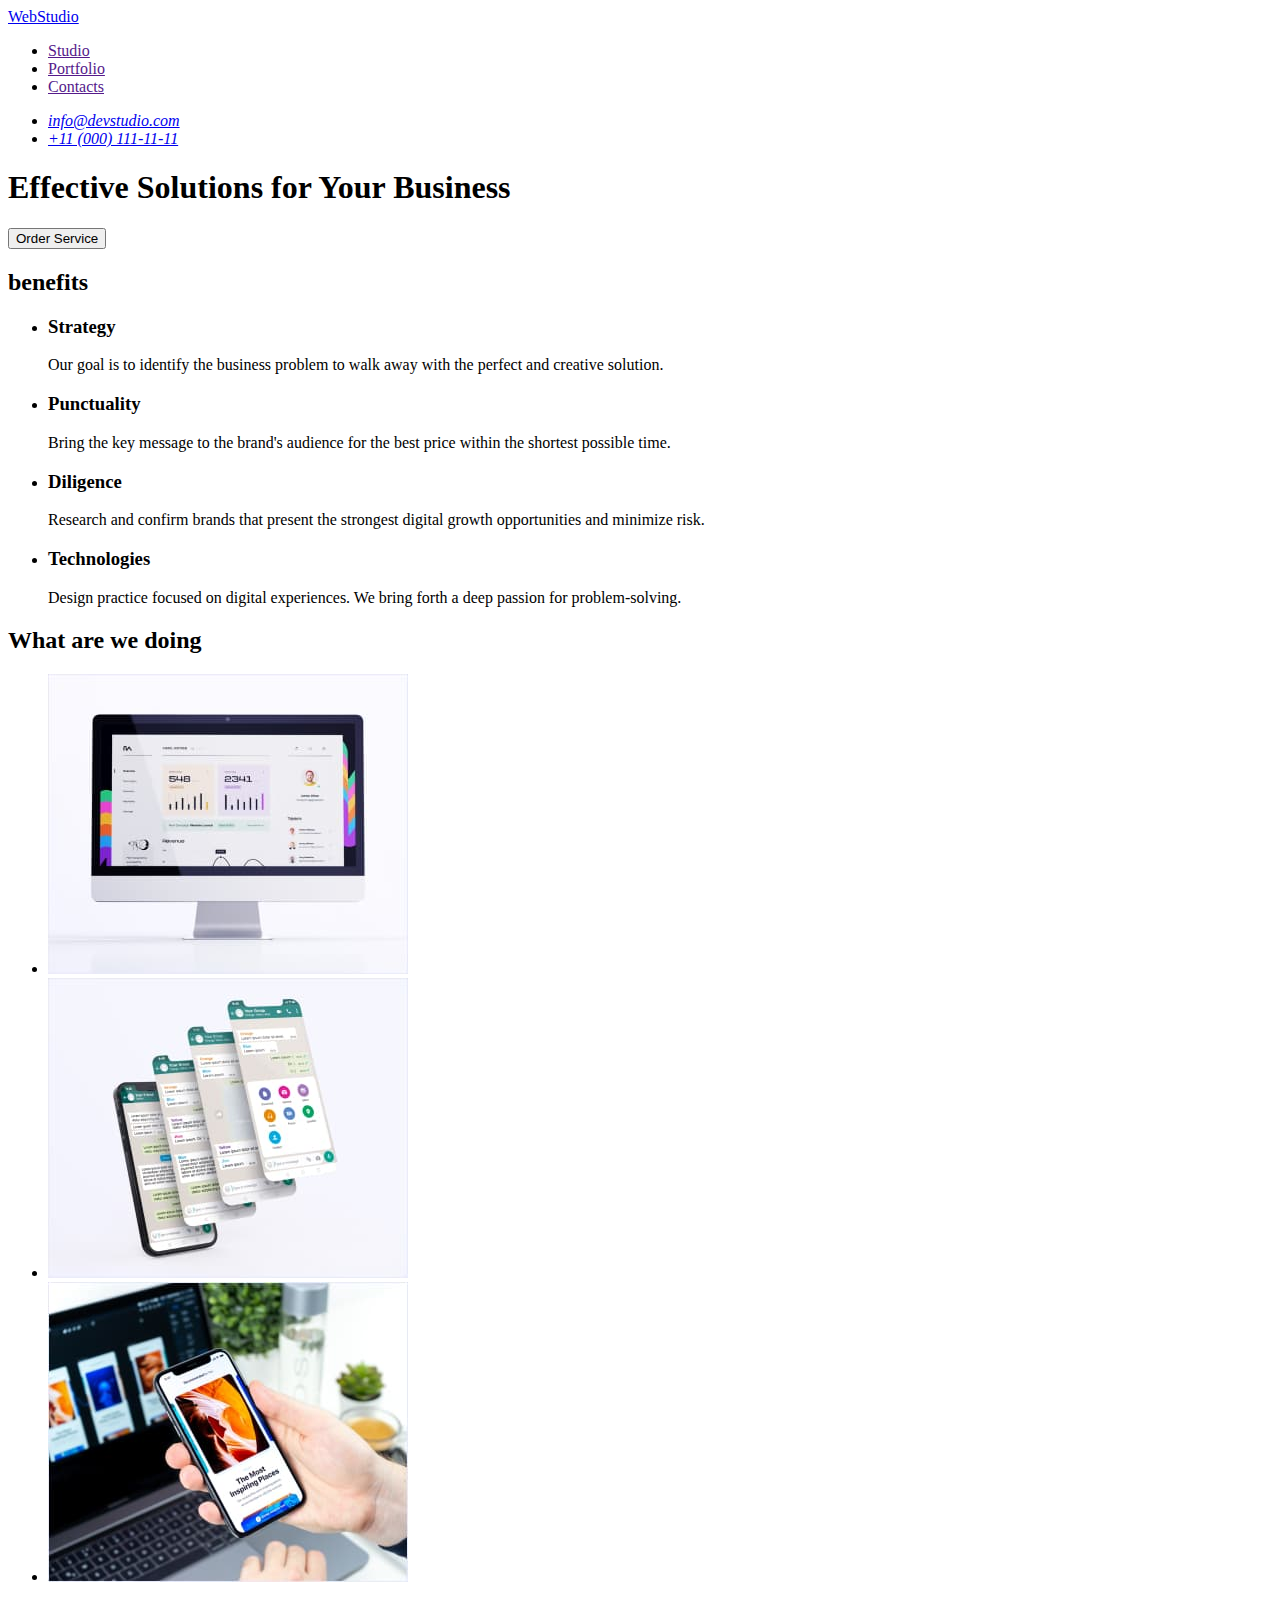
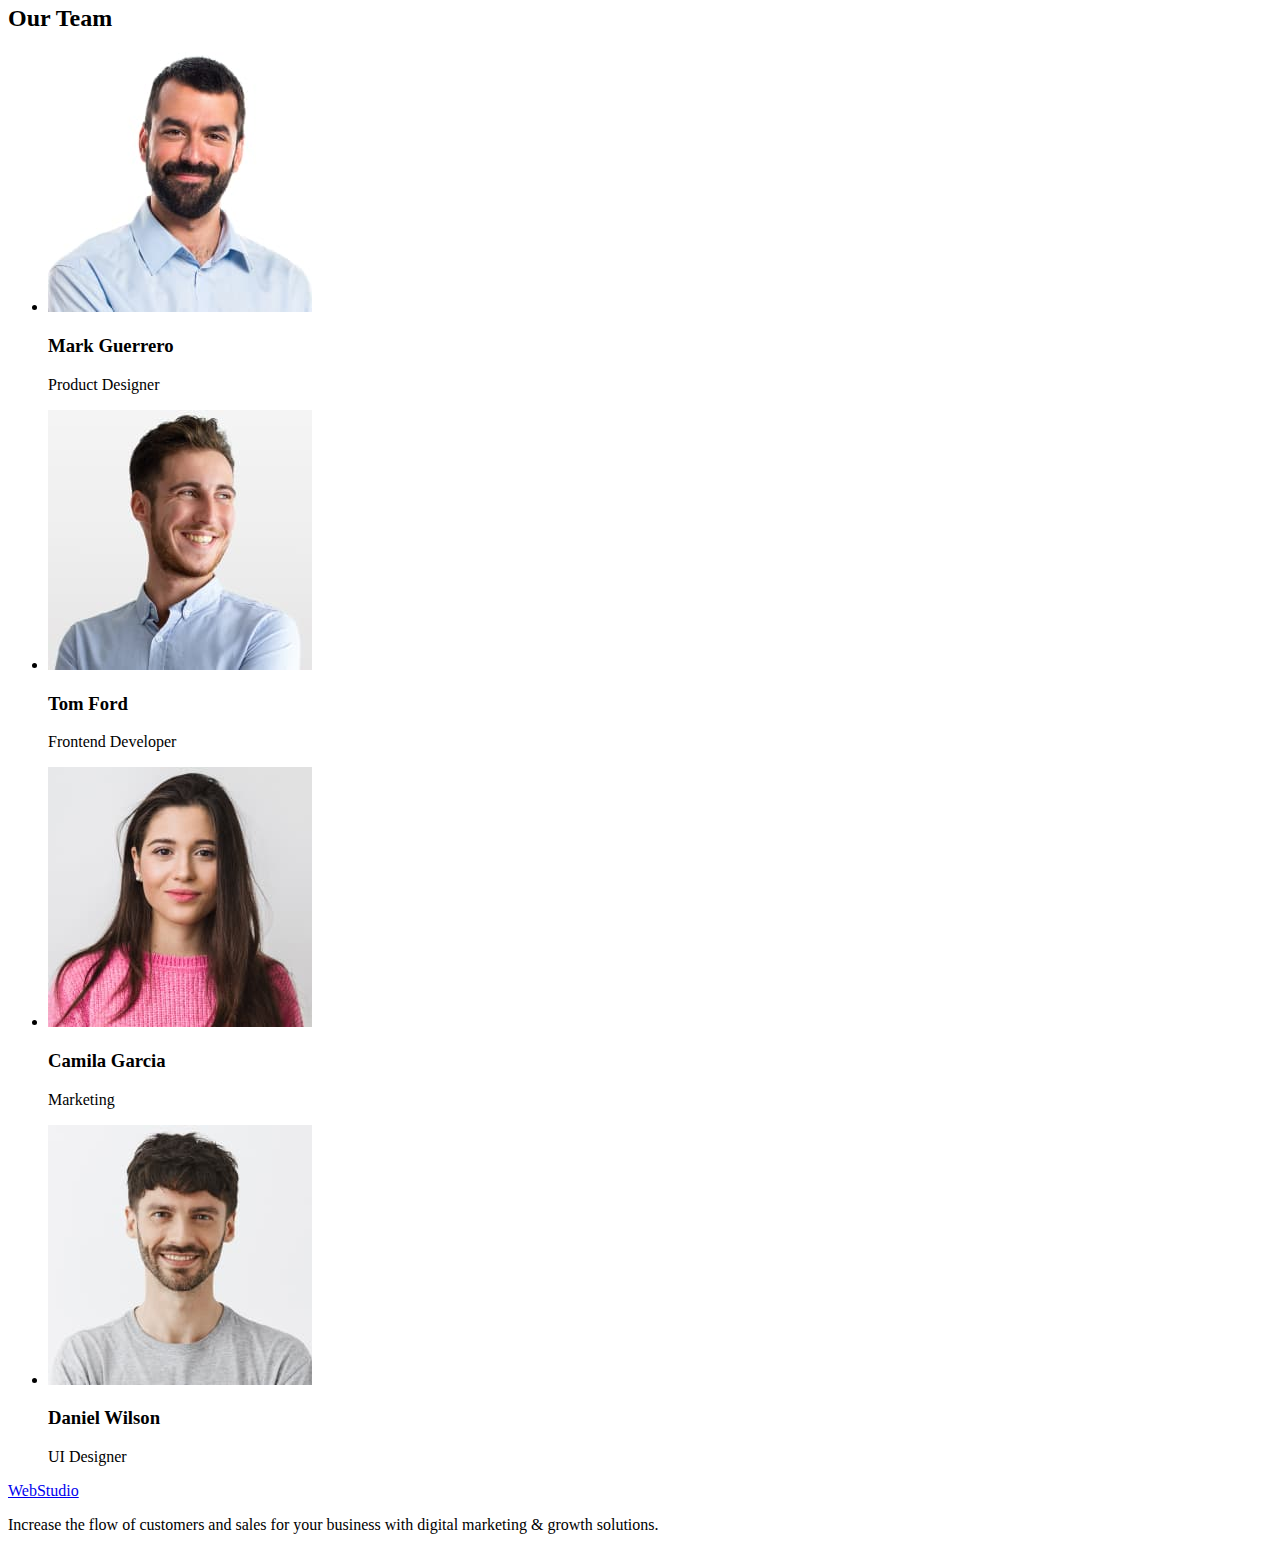
==== index.html @ 52a9078a "add files" ====
<!DOCTYPE html>
<html lang="en">
  <head>
    <meta charset="UTF-8" />
    <meta http-equiv="X-UA-Compatible" content="IE=edge" />
    <meta name="viewport" content="width=device-width, initial-scale=1.0" />
    <title>Студія</title>
  </head>

  <body>
    <header>
      <nav>
        <a href="./index.html">WebStudio</a>
        <ul>
          <li><a href="">Studio</a></li>
          <li><a href="">Portfolio</a></li>
          <li><a href="">Contacts</a></li>
        </ul>
      </nav>
      <address>
        <ul>
          <li><a href="mailto:info@devstudio.com">info@devstudio.com</a></li>
          <li><a href="tel:+110001111111">+11 (000) 111-11-11</a></li>
        </ul>
      </address>
    </header>
    <main>
      <section>
        <h1>Effective Solutions for Your Business</h1>
        <button type="button">Order Service</button>
      </section>
      <section>
        <h2>benefits</h2>
        <ul>
          <li>
            <h3>Strategy</h3>
            <p>
              Our goal is to identify the business problem to walk away with the
              perfect and creative solution.
            </p>
          </li>
          <li>
            <h3>Punctuality</h3>
            <p>
              Bring the key message to the brand's audience for the best price
              within the shortest possible time.
            </p>
          </li>
          <li>
            <h3>Diligence</h3>
            <p>
              Research and confirm brands that present the strongest digital
              growth opportunities and minimize risk.
            </p>
          </li>
          <li>
            <h3>Technologies</h3>
            <p>
              Design practice focused on digital experiences. We bring forth a
              deep passion for problem-solving.
            </p>
          </li>
        </ul>
      </section>
      <section>
        <h2>What are we doing</h2>
        <ul>
          <li>
            <img src="./images/monitor.jpg" alt="monitor" width="360" />
          </li>
          <li>
            <img src="./images/screens.jpg" alt="screens" width="360" />
          </li>
          <li>
            <img src="./images/phone.jpg" alt="phone" width="360" />
          </li>
        </ul>
      </section>
      <section>
        <h2>Our Team</h2>
        <ul>
          <li>
            <img src="./images/mark.jpg" alt="Mark Guerrero" width="264" />
            <h3>Mark Guerrero</h3>
            <p>Product Designer</p>
          </li>
          <li>
            <img src="./images/tom.jpg" alt="Tom Ford" width="264" />
            <h3>Tom Ford</h3>
            <p>Frontend Developer</p>
          </li>
          <li>
            <img src="./images/camila.jpg" alt="Camila Garcia" width="264" />
            <h3>Camila Garcia</h3>
            <p>Marketing</p>
          </li>
          <li>
            <img src="./images/daniel.jpg" alt="Daniel Wilson" width="264" />
            <h3>Daniel Wilson</h3>
            <p>UI Designer</p>
          </li>
        </ul>
      </section>
    </main>
    <footer>
      <a href="./index.html">WebStudio</a>
      <p>
        Increase the flow of customers and sales for your business with digital
        marketing & growth solutions.
      </p>
    </footer>
  </body>
</html>
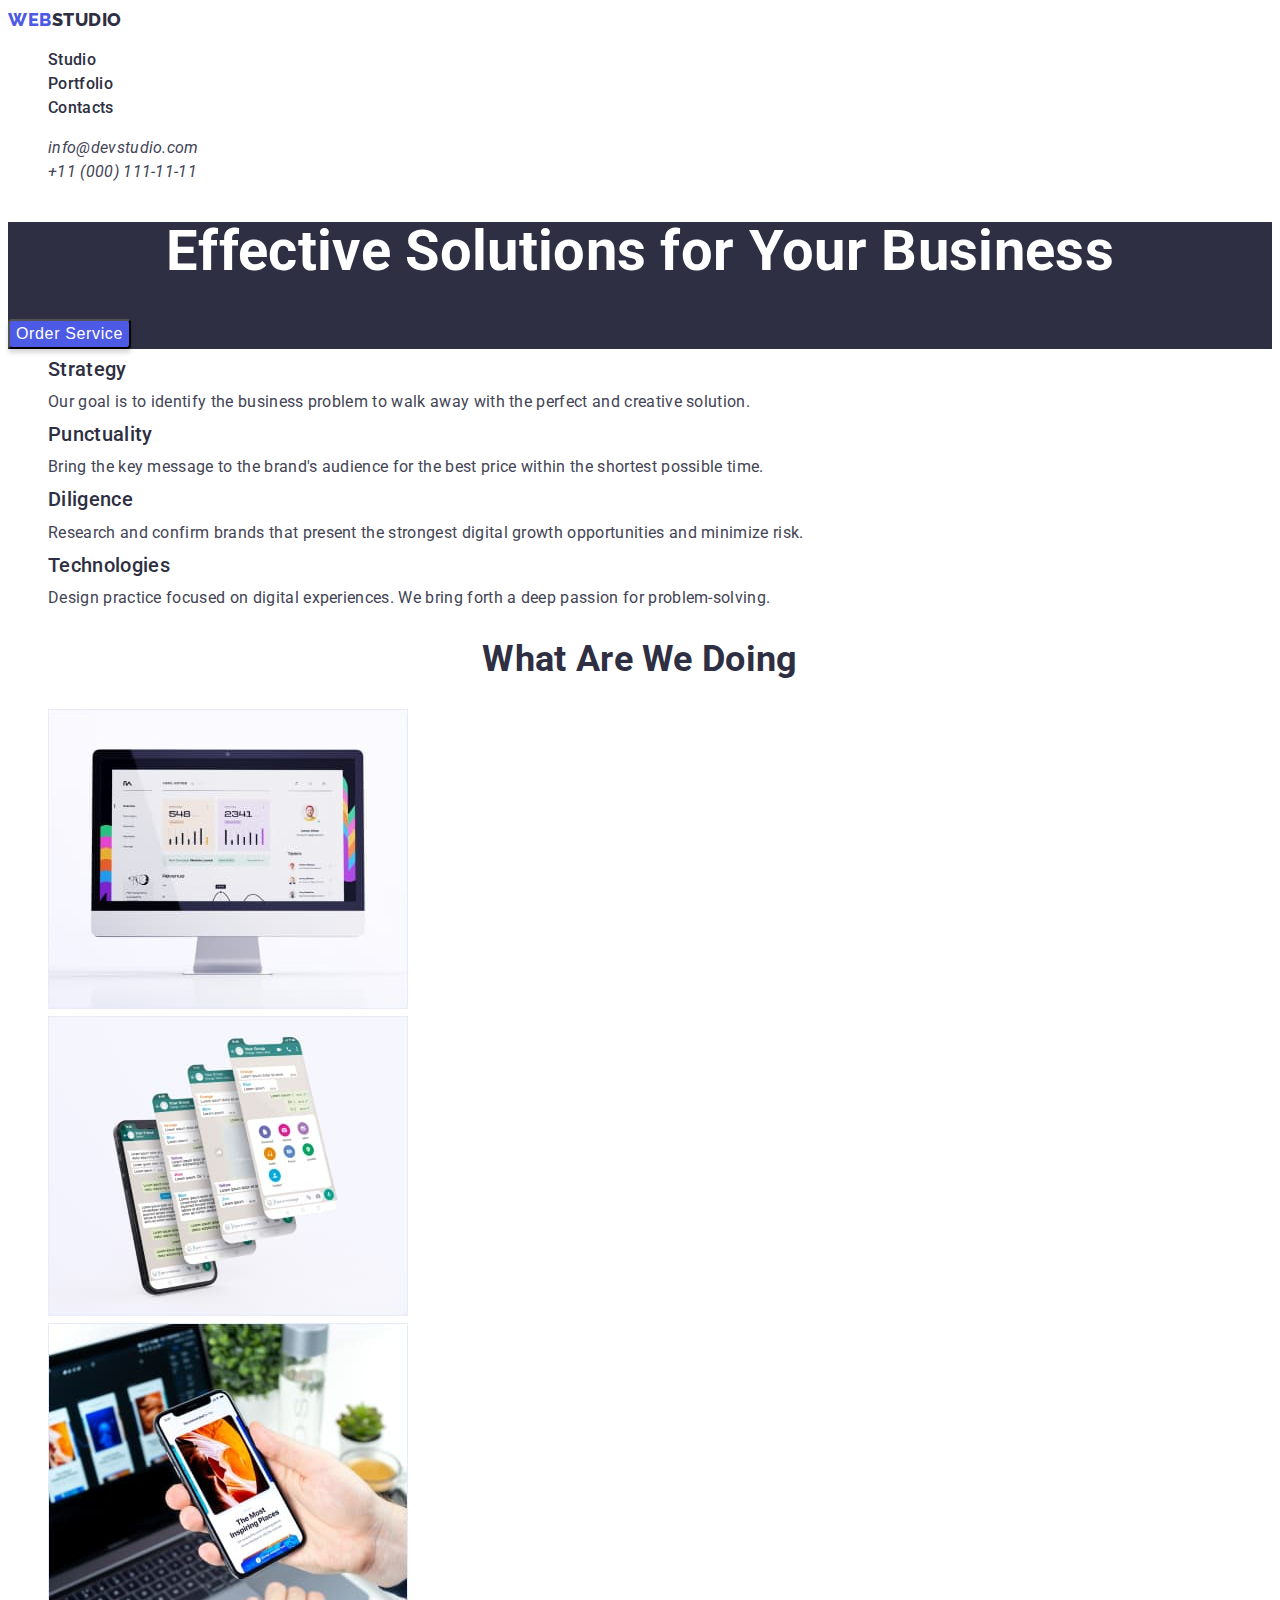
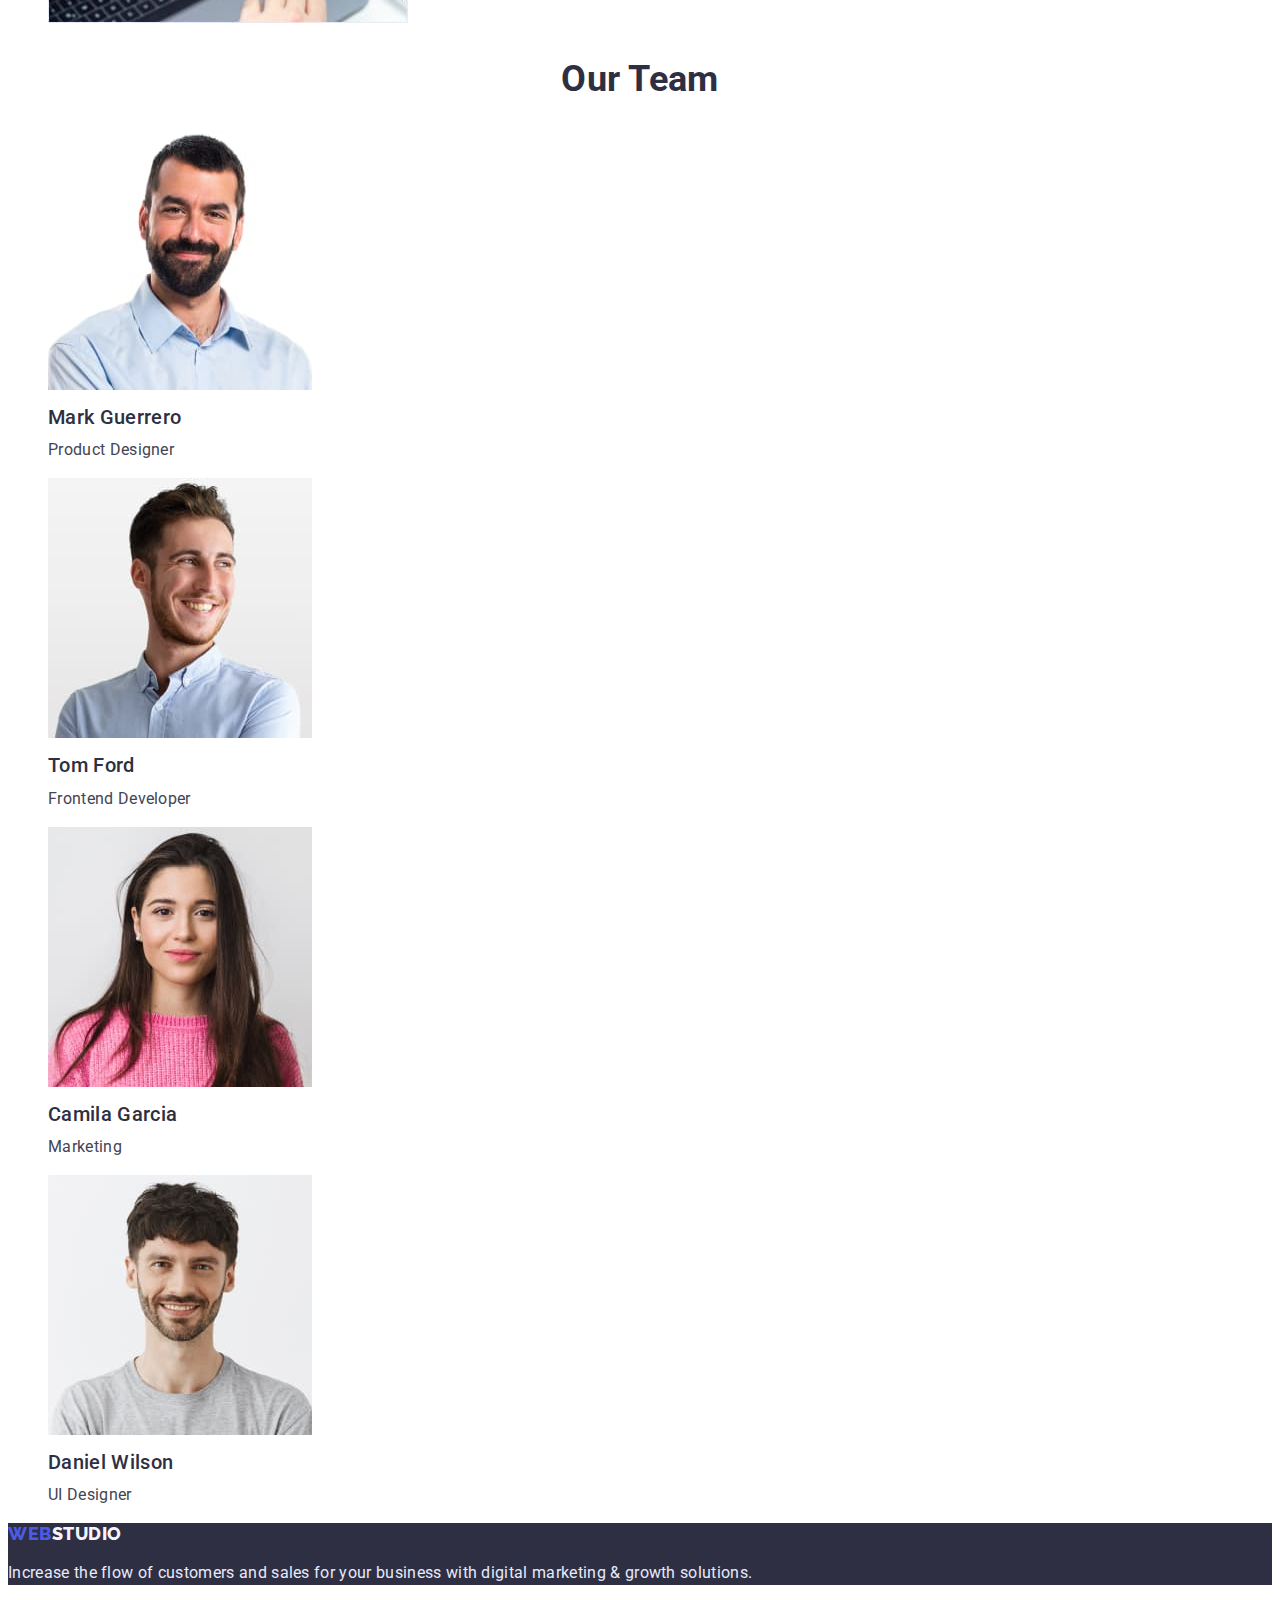
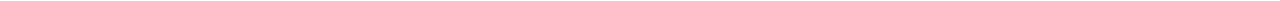
==== commit 29465434: "first sending" ====
--- a/index.html
+++ b/index.html
@@ -5,33 +5,53 @@
     <meta http-equiv="X-UA-Compatible" content="IE=edge" />
     <meta name="viewport" content="width=device-width, initial-scale=1.0" />
     <title>Студія</title>
+    <link
+      href="https://fonts.googleapis.com/css2?family=Raleway:wght@800&family=Roboto:wght@400;500;700;900&display=swap"
+      rel="stylesheet"
+    />
+
+    <link rel="stylesheet" href="./css/styles.css" />
   </head>
-
   <body>
+    <!-- Шапка сайта -->
     <header>
       <nav>
-        <a href="./index.html">WebStudio</a>
-        <ul>
-          <li><a href="">Studio</a></li>
-          <li><a href="">Portfolio</a></li>
-          <li><a href="">Contacts</a></li>
+        <!-- Logo -->
+        <a href="./index.html" class="logo"
+          >Web <span class="logo-studio">Studio</span></a
+        >
+        <!-- Menu -->
+        <ul class="site-nav list">
+          <li><a href="./index.html" class="link">Studio</a></li>
+          <li><a href="./portfolio.html" class="link">Portfolio</a></li>
+          <li><a href="" class="link">Contacts</a></li>
         </ul>
       </nav>
       <address>
-        <ul>
-          <li><a href="mailto:info@devstudio.com">info@devstudio.com</a></li>
-          <li><a href="tel:+110001111111">+11 (000) 111-11-11</a></li>
+        <ul class="list">
+          <li>
+            <a href="mailto:info@devstudio.com" class="link-contact"
+              >info@devstudio.com</a
+            >
+          </li>
+          <li>
+            <a href="tel:+110001111111" class="link-contact"
+              >+11 (000) 111-11-11</a
+            >
+          </li>
         </ul>
       </address>
     </header>
     <main>
-      <section>
+      <!-- Hero -->
+      <section class="section-bkg">
         <h1>Effective Solutions for Your Business</h1>
-        <button type="button">Order Service</button>
+        <button type="button" class="button">Order Service</button>
       </section>
-      <section>
-        <h2>benefits</h2>
-        <ul>
+      <!-- Benefits -->
+      <section class="section">
+        <h2 hidden>benefits</h2>
+        <ul class="list">
           <li>
             <h3>Strategy</h3>
             <p>
@@ -64,7 +84,7 @@
       </section>
       <section>
         <h2>What are we doing</h2>
-        <ul>
+        <ul class="list">
           <li>
             <img src="./images/monitor.jpg" alt="monitor" width="360" />
           </li>
@@ -78,7 +98,7 @@
       </section>
       <section>
         <h2>Our Team</h2>
-        <ul>
+        <ul class="list">
           <li>
             <img src="./images/mark.jpg" alt="Mark Guerrero" width="264" />
             <h3>Mark Guerrero</h3>
@@ -102,9 +122,12 @@
         </ul>
       </section>
     </main>
-    <footer>
-      <a href="./index.html">WebStudio</a>
-      <p>
+    <!-- FOOTER -->
+    <footer class="section-bkg">
+      <a href="./index.html" class="logo footer">
+        Web<span class="logo-footer-studio">Studio</span></a
+      >
+      <p class="description-footer">
         Increase the flow of customers and sales for your business with digital
         marketing & growth solutions.
       </p>
--- a/css/styles.css
+++ b/css/styles.css
@@ -0,0 +1,152 @@
+:root {
+  --primary-brand-color: #4d5ae5;
+  /* IRIS CTAs Focused Active states Links */
+  --pressed-color: #404bbf;
+  /* OCEAN CTAs */
+  --dark-color: #2e2f42;
+  /* NAVY BLUE Overlays Shadows Headings */
+  --success-color: #31d0aa;
+  /* background: #31D0AA; opacity: 0.5;
+   background: #31D0AA; opacity: 0.75; */
+  /* GREEN Valid fields Success messages */
+  --text-color: #434455;
+  /* SLATE Body text */
+  --subtle-text-color: #8e8f99;
+  /* LIGHT SLATE Helper text Deemphasized text */
+  --accent-color: #e7e9fc;
+  /* CORNFLOWER Accent color Hairlines Subtle backgrounds */
+  --light-color: #f4f4fd;
+  /* CLOUD Light mode backgrounds Light mode Dialogs/alerts */
+  --modal-overlay: #2e2f42;
+  /* NAVY BLUE MODAL overlay*/
+  --Hero-background: #2e2f42;
+  /* GRAY Hero image background */
+}
+
+body {
+  color: var(--text-color);
+  font-family: Roboto, Raleway, sans-serif;
+  font-size: 16px;
+  line-height: 1.5;
+  letter-spacing: 0.02em;
+}
+
+.list {
+  list-style: none;
+}
+
+.site-nav {
+  font-weight: 500;
+}
+.link {
+  color: var(--dark-color);
+  text-decoration: none;
+}
+.site-nav .link:hover,
+.site-nav .link:focus {
+  color: var(--pressed-color);
+}
+
+.link-contact {
+  color: var(--text-color);
+  text-decoration: none;
+}
+
+.link-contact:hover,
+.link-contact:focus {
+  color: var(--pressed-color);
+}
+
+h1 {
+  font-weight: 700;
+  font-size: 56px;
+  line-height: 1.07;
+  text-align: center;
+  color: #ffffff;
+}
+h2 {
+  font-weight: 700;
+  font-size: 36px;
+  line-height: 1.11;
+  text-align: center;
+  text-transform: capitalize;
+  color: var(--dark-color);
+}
+
+h3 {
+  font-weight: 500;
+  font-size: 20px;
+  line-height: 1.2px;
+  color: var(--dark-color);
+}
+
+.logo {
+  width: 44px;
+  height: 24px;
+  font-family: 'Raleway';
+  font-weight: 800;
+  font-size: 18px;
+  line-height: 1.33;
+  letter-spacing: 0.03em;
+  text-transform: uppercase;
+  color: var(--primary-brand-color);
+  text-decoration: none;
+  display: flex;
+  align-items: center;
+}
+.logo-studio {
+  width: 71px;
+  color: var(--dark-color);
+}
+/* logo-footer */
+.footer {
+  height: 22px;
+  line-height: 1.17;
+  /* identical to box height */
+}
+
+.logo-footer-studio {
+  width: 71px;
+  color: var(--light-color);
+}
+
+.section-bkg {
+  background: var(--modal-overlay);
+}
+.description-footer {
+  color: var(--accent-color);
+}
+/* Button Text */
+
+.button {
+  font-weight: 500;
+  font-size: 16px;
+  line-height: 1.5;
+  display: flex;
+  align-items: center;
+  letter-spacing: 0.04em;
+  color: #ffffff;
+  background: var(--primary-brand-color);
+  box-shadow: 0px 4px 4px rgba(0, 0, 0, 0.15);
+  border-radius: 4px;
+  cursor: pointer;
+}
+.filter {
+  font-weight: 500;
+  display: flex;
+  align-items: center;
+  text-align: center;
+  letter-spacing: 0.04em;
+  color: var(--primary-brand-color);
+  background: var(--light-color);
+  border: 1px solid #e7e9fc;
+  border-radius: 4px;
+  cursor: pointer;
+}
+.filter:hover,
+.filter:focus {
+  color: #ffffff;
+  background: #404bbf;
+  box-shadow: 0px 3px 1px rgba(0, 0, 0, 0.1), 0px 2px 1px rgba(0, 0, 0, 0.08),
+    0px 2px 2px rgba(0, 0, 0, 0.12);
+}
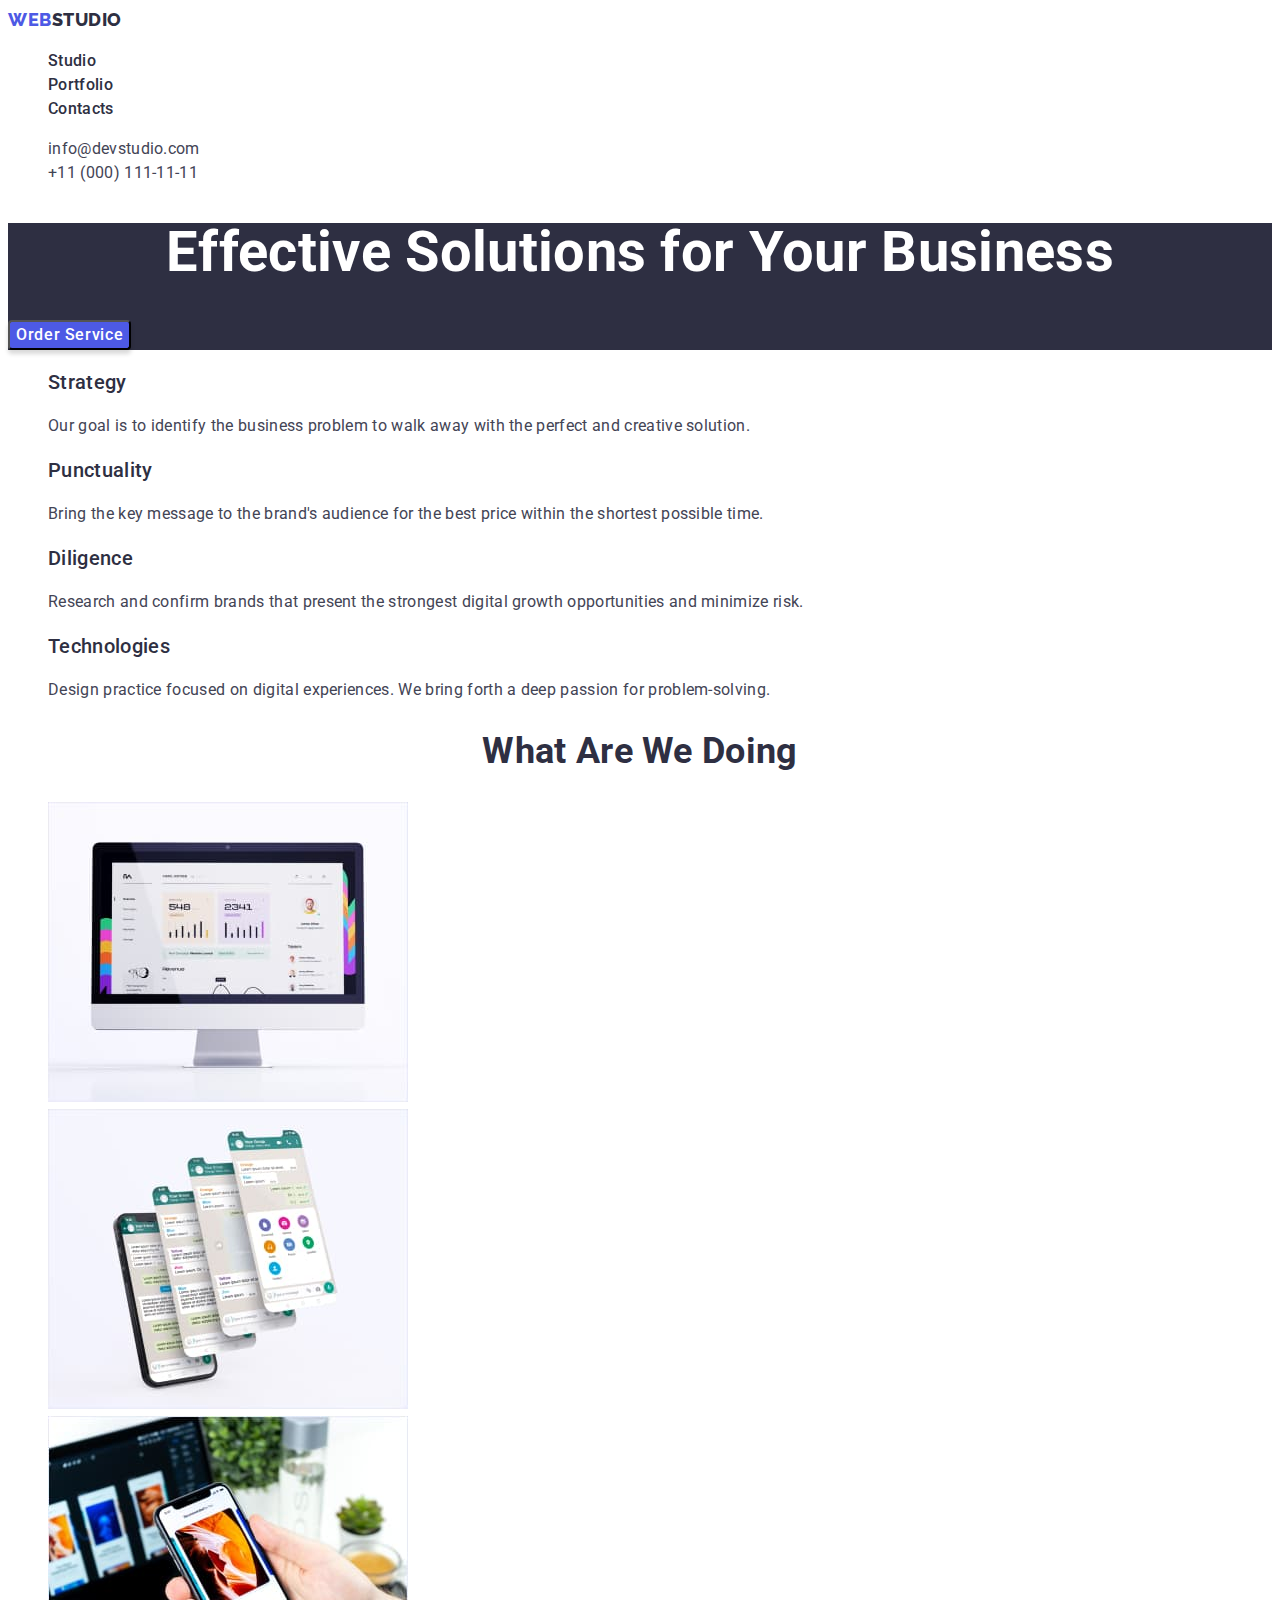
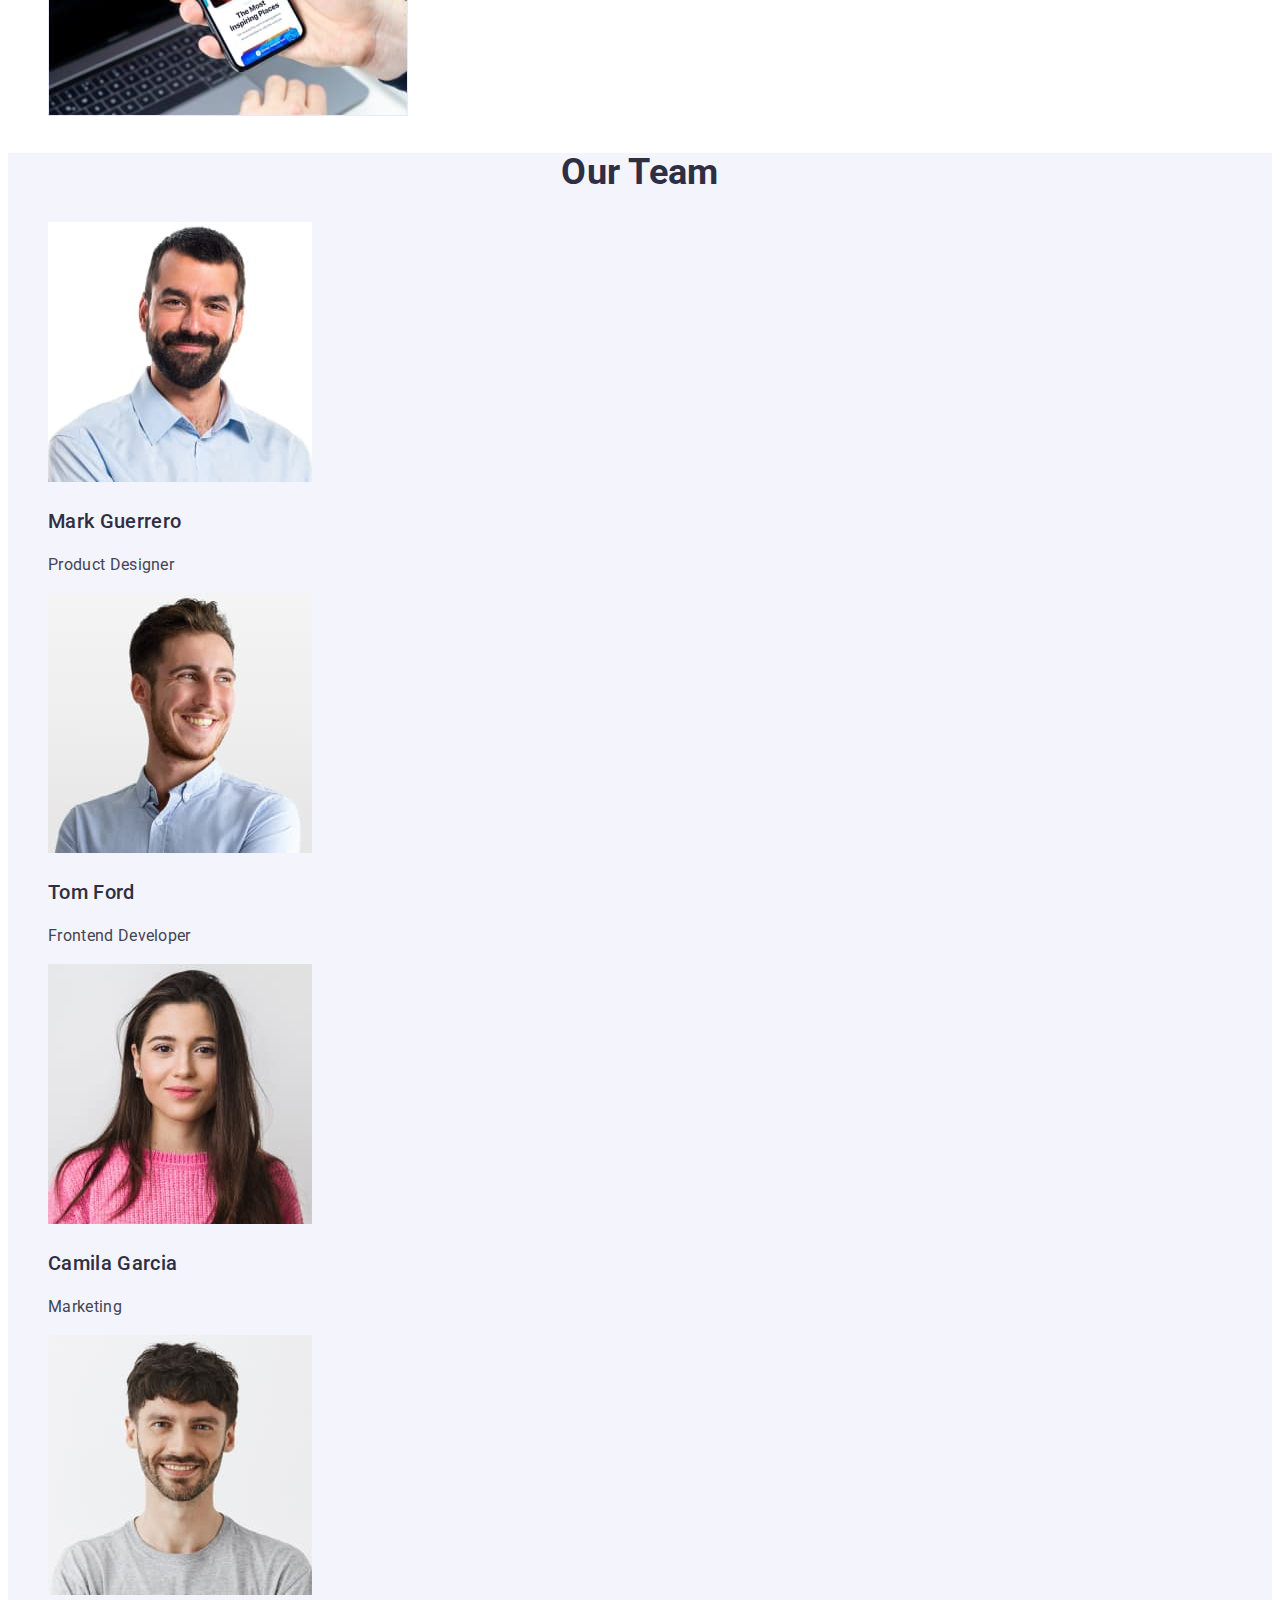
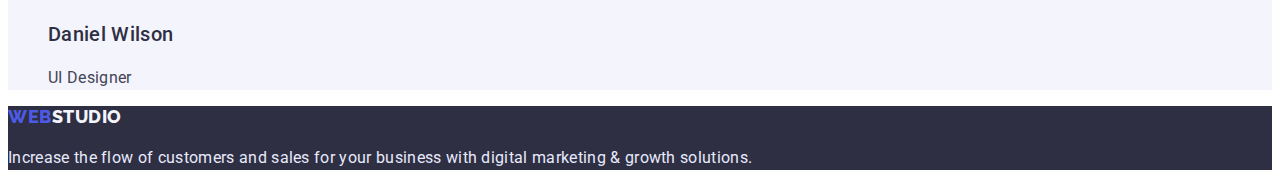
==== commit cfa7a151: "update" ====
--- a/index.html
+++ b/index.html
@@ -18,7 +18,7 @@
       <nav>
         <!-- Logo -->
         <a href="./index.html" class="logo"
-          >Web <span class="logo-studio">Studio</span></a
+          >Web<span class="logo-studio">Studio</span></a
         >
         <!-- Menu -->
         <ul class="site-nav list">
@@ -27,6 +27,7 @@
           <li><a href="" class="link">Contacts</a></li>
         </ul>
       </nav>
+      <!-- Contacts -->
       <address>
         <ul class="list">
           <li>
@@ -44,37 +45,37 @@
     </header>
     <main>
       <!-- Hero -->
-      <section class="section-bkg">
-        <h1>Effective Solutions for Your Business</h1>
+      <section class="hero-footer-bkg">
+        <h1 class="hero">Effective Solutions for Your Business</h1>
         <button type="button" class="button">Order Service</button>
       </section>
       <!-- Benefits -->
       <section class="section">
-        <h2 hidden>benefits</h2>
+        <h2 class="visually-hidden">benefits</h2>
         <ul class="list">
           <li>
-            <h3>Strategy</h3>
+            <h3 class="items-header">Strategy</h3>
             <p>
               Our goal is to identify the business problem to walk away with the
               perfect and creative solution.
             </p>
           </li>
           <li>
-            <h3>Punctuality</h3>
+            <h3 class="items-header">Punctuality</h3>
             <p>
               Bring the key message to the brand's audience for the best price
               within the shortest possible time.
             </p>
           </li>
           <li>
-            <h3>Diligence</h3>
+            <h3 class="items-header">Diligence</h3>
             <p>
               Research and confirm brands that present the strongest digital
               growth opportunities and minimize risk.
             </p>
           </li>
           <li>
-            <h3>Technologies</h3>
+            <h3 class="items-header">Technologies</h3>
             <p>
               Design practice focused on digital experiences. We bring forth a
               deep passion for problem-solving.
@@ -83,7 +84,7 @@
         </ul>
       </section>
       <section>
-        <h2>What are we doing</h2>
+        <h2 class="section-header">What are we doing</h2>
         <ul class="list">
           <li>
             <img src="./images/monitor.jpg" alt="monitor" width="360" />
@@ -96,34 +97,34 @@
           </li>
         </ul>
       </section>
-      <section>
-        <h2>Our Team</h2>
+      <section class="section-bkg">
+        <h2 class="section-header">Our Team</h2>
         <ul class="list">
           <li>
             <img src="./images/mark.jpg" alt="Mark Guerrero" width="264" />
-            <h3>Mark Guerrero</h3>
+            <h3 class="items-header">Mark Guerrero</h3>
             <p>Product Designer</p>
           </li>
           <li>
             <img src="./images/tom.jpg" alt="Tom Ford" width="264" />
-            <h3>Tom Ford</h3>
+            <h3 class="items-header">Tom Ford</h3>
             <p>Frontend Developer</p>
           </li>
           <li>
             <img src="./images/camila.jpg" alt="Camila Garcia" width="264" />
-            <h3>Camila Garcia</h3>
+            <h3 class="items-header">Camila Garcia</h3>
             <p>Marketing</p>
           </li>
           <li>
             <img src="./images/daniel.jpg" alt="Daniel Wilson" width="264" />
-            <h3>Daniel Wilson</h3>
+            <h3 class="items-header">Daniel Wilson</h3>
             <p>UI Designer</p>
           </li>
         </ul>
       </section>
     </main>
     <!-- FOOTER -->
-    <footer class="section-bkg">
+    <footer class="hero-footer-bkg">
       <a href="./index.html" class="logo footer">
         Web<span class="logo-footer-studio">Studio</span></a
       >
--- a/css/styles.css
+++ b/css/styles.css
@@ -21,26 +21,29 @@
   /* NAVY BLUE MODAL overlay*/
   --Hero-background: #2e2f42;
   /* GRAY Hero image background */
+  --white-color: #ffffff;
 }
 
 body {
   color: var(--text-color);
-  font-family: Roboto, Raleway, sans-serif;
+  font-family: Roboto, sans-serif;
   font-size: 16px;
   line-height: 1.5;
   letter-spacing: 0.02em;
+  text-decoration: none;
 }
 
 .list {
   list-style: none;
 }
 
-.site-nav {
-  font-weight: 500;
-}
 .link {
   color: var(--dark-color);
   text-decoration: none;
+}
+
+.site-nav {
+  font-weight: 500;
 }
 .site-nav .link:hover,
 .site-nav .link:focus {
@@ -50,6 +53,7 @@
 .link-contact {
   color: var(--text-color);
   text-decoration: none;
+  font-style: normal;
 }
 
 .link-contact:hover,
@@ -57,14 +61,27 @@
   color: var(--pressed-color);
 }
 
-h1 {
+.visually-hidden {
+  position: absolute;
+  width: 1px;
+  height: 1px;
+  margin: -1px;
+  border: 0;
+  padding: 0;
+  white-space: nowrap;
+  clip-path: inset(100%);
+  clip: rect(0 0 0 0);
+  overflow: hidden;
+}
+
+.hero {
   font-weight: 700;
   font-size: 56px;
   line-height: 1.07;
   text-align: center;
-  color: #ffffff;
+  color: var(--white-color);
 }
-h2 {
+.section-header {
   font-weight: 700;
   font-size: 36px;
   line-height: 1.11;
@@ -73,17 +90,21 @@
   color: var(--dark-color);
 }
 
-h3 {
+.items-header {
   font-weight: 500;
   font-size: 20px;
-  line-height: 1.2px;
+  line-height: 1.2;
   color: var(--dark-color);
+  text-decoration: none;
+}
+.link-card {
+  color: var(--text-color);
+  text-decoration: none;
+  cursor: default;
 }
 
 .logo {
-  width: 44px;
-  height: 24px;
-  font-family: 'Raleway';
+  font-family: 'Raleway', sans-serif;
   font-weight: 800;
   font-size: 18px;
   line-height: 1.33;
@@ -91,11 +112,8 @@
   text-transform: uppercase;
   color: var(--primary-brand-color);
   text-decoration: none;
-  display: flex;
-  align-items: center;
 }
 .logo-studio {
-  width: 71px;
   color: var(--dark-color);
 }
 /* logo-footer */
@@ -111,42 +129,49 @@
 }
 
 .section-bkg {
+  background: var(--light-color);
+}
+.hero-footer-bkg {
   background: var(--modal-overlay);
 }
 .description-footer {
   color: var(--accent-color);
 }
-/* Button Text */
-
+/* Button*/
 .button {
+  font-family: inherit;
+  font-style: normal;
   font-weight: 500;
   font-size: 16px;
   line-height: 1.5;
-  display: flex;
-  align-items: center;
   letter-spacing: 0.04em;
-  color: #ffffff;
+  color: var(--white-color);
   background: var(--primary-brand-color);
   box-shadow: 0px 4px 4px rgba(0, 0, 0, 0.15);
   border-radius: 4px;
   cursor: pointer;
 }
-.filter {
+.button:hover,
+.button:focus {
+  background: var(--pressed-color);
+}
+.filter-button {
+  font-family: inherit;
+  font-style: normal;
   font-weight: 500;
-  display: flex;
-  align-items: center;
-  text-align: center;
+  font-size: 16px;
+  line-height: 1.5;
   letter-spacing: 0.04em;
   color: var(--primary-brand-color);
   background: var(--light-color);
-  border: 1px solid #e7e9fc;
+  border: 1px solid var(--accent-color);
   border-radius: 4px;
   cursor: pointer;
 }
-.filter:hover,
-.filter:focus {
-  color: #ffffff;
-  background: #404bbf;
+.filter-button:hover,
+.filter-button:focus {
+  color: var(--white-color);
+  background: var(--pressed-color);
   box-shadow: 0px 3px 1px rgba(0, 0, 0, 0.1), 0px 2px 1px rgba(0, 0, 0, 0.08),
     0px 2px 2px rgba(0, 0, 0, 0.12);
 }
